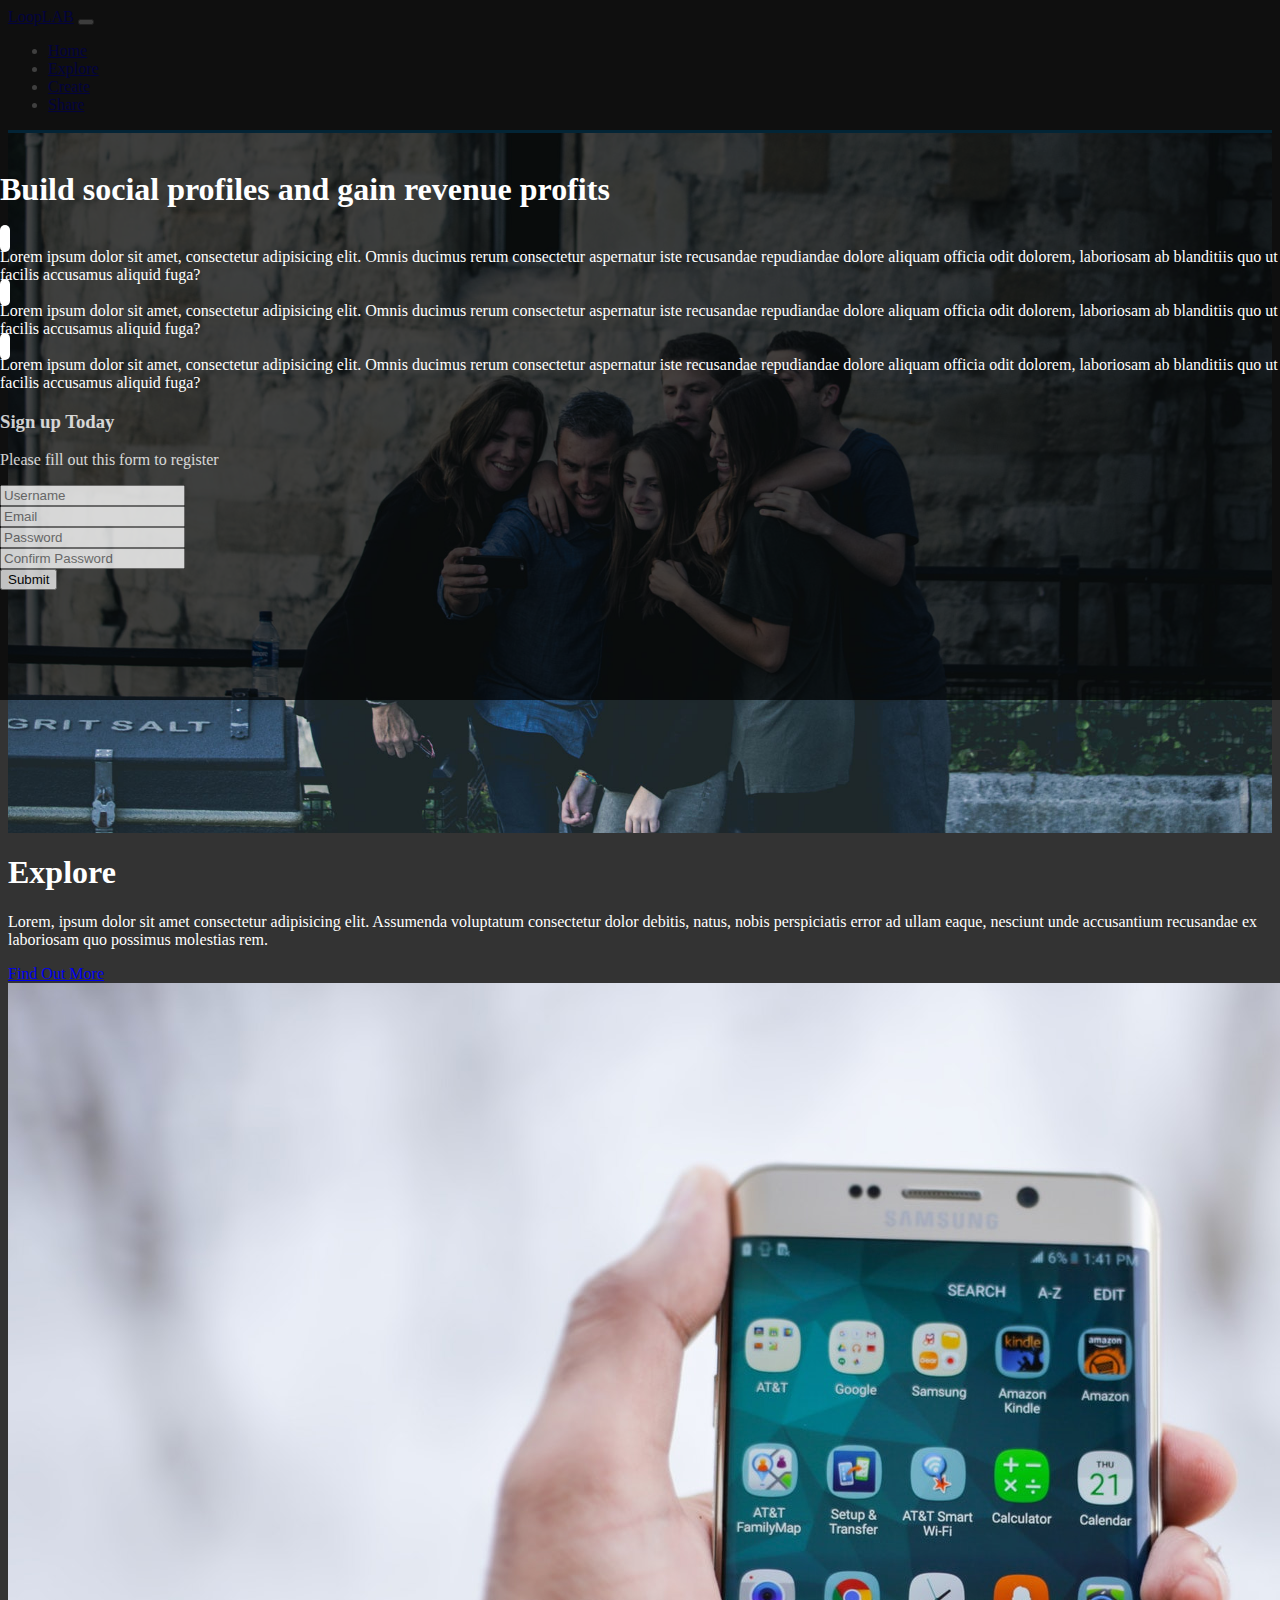
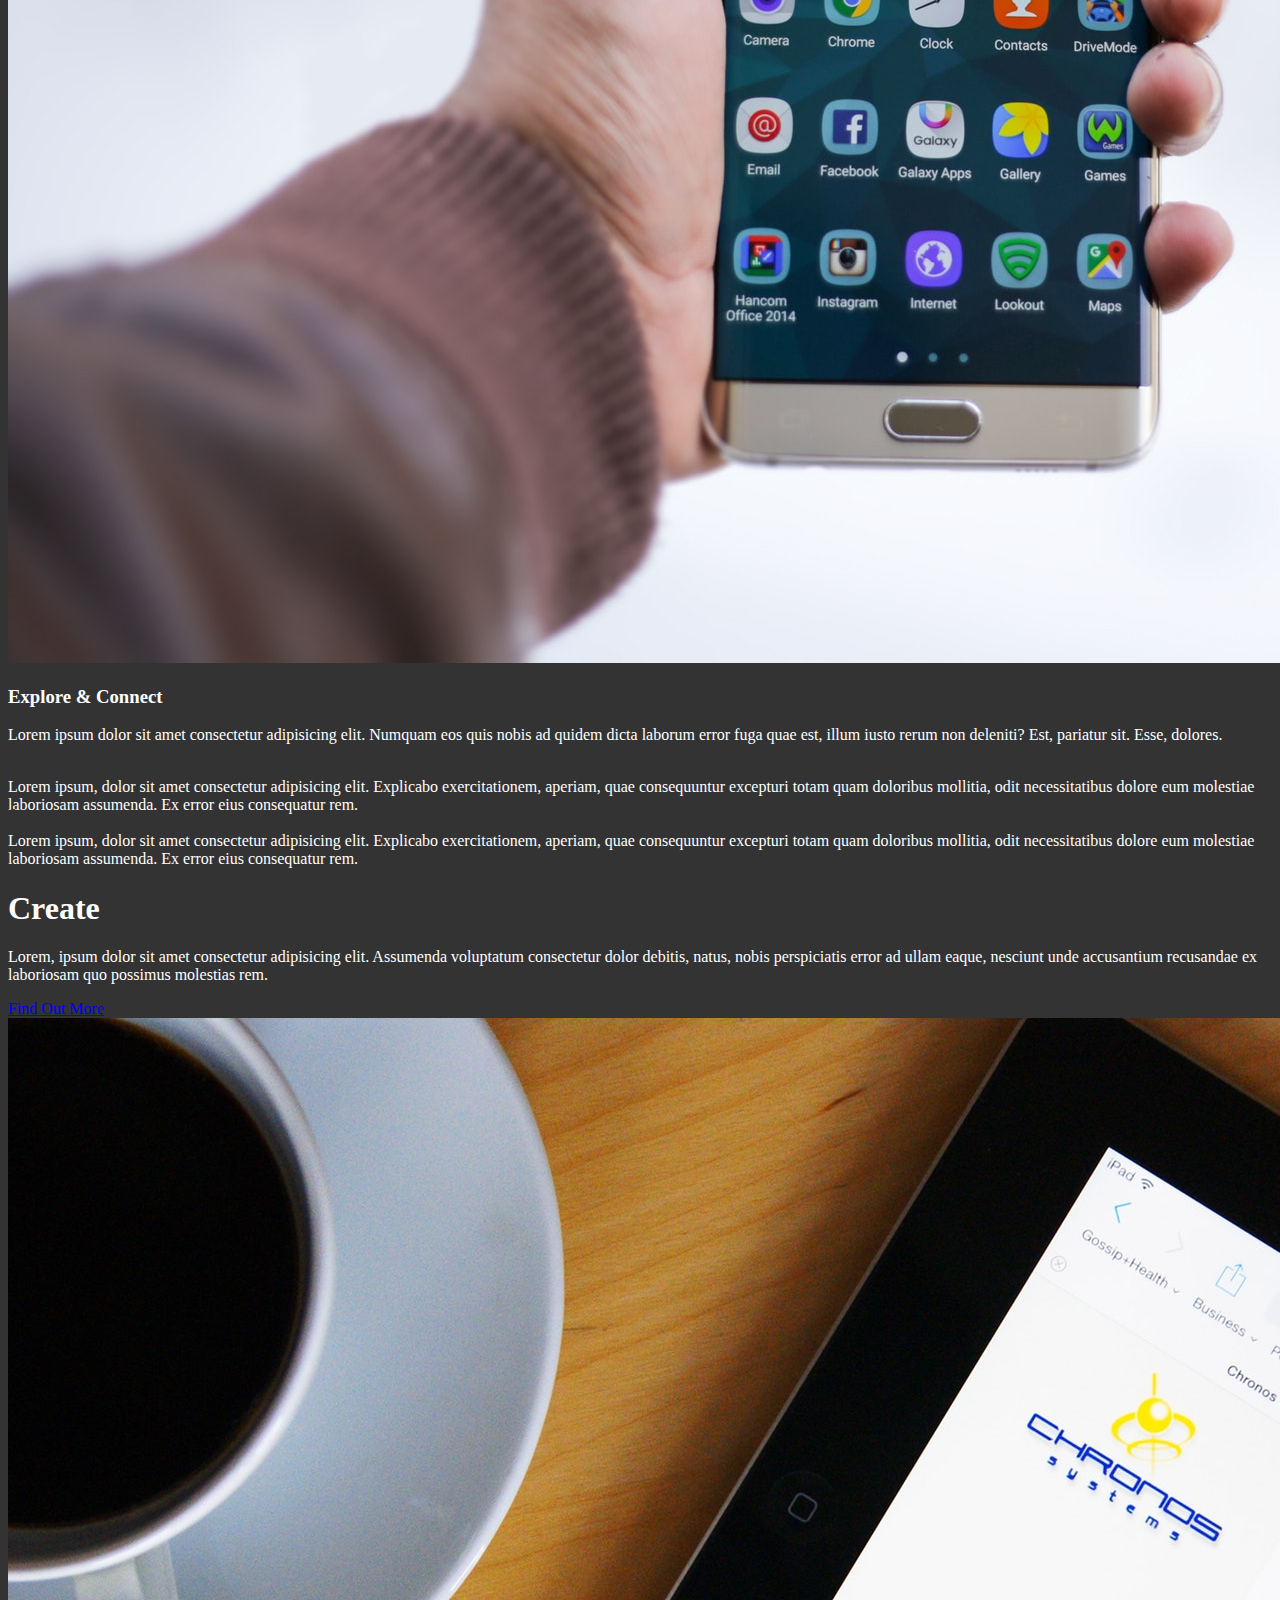
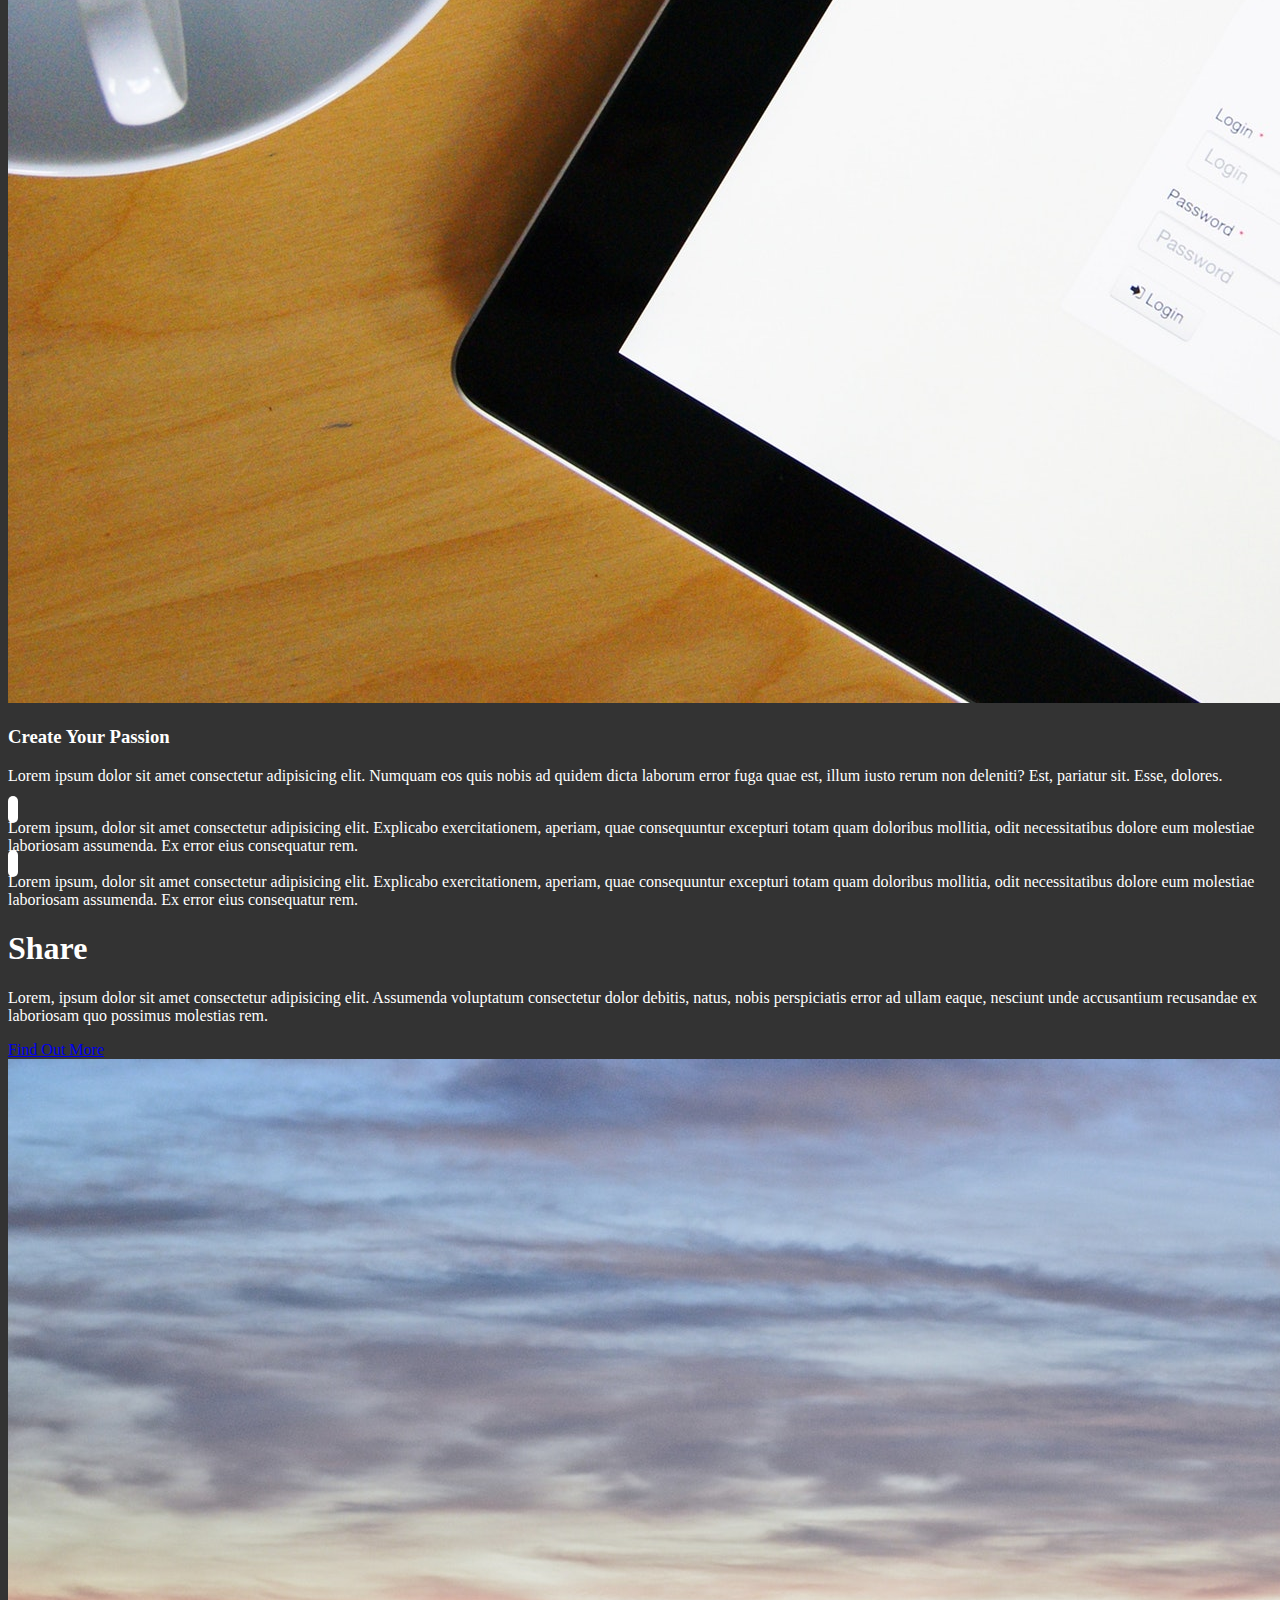
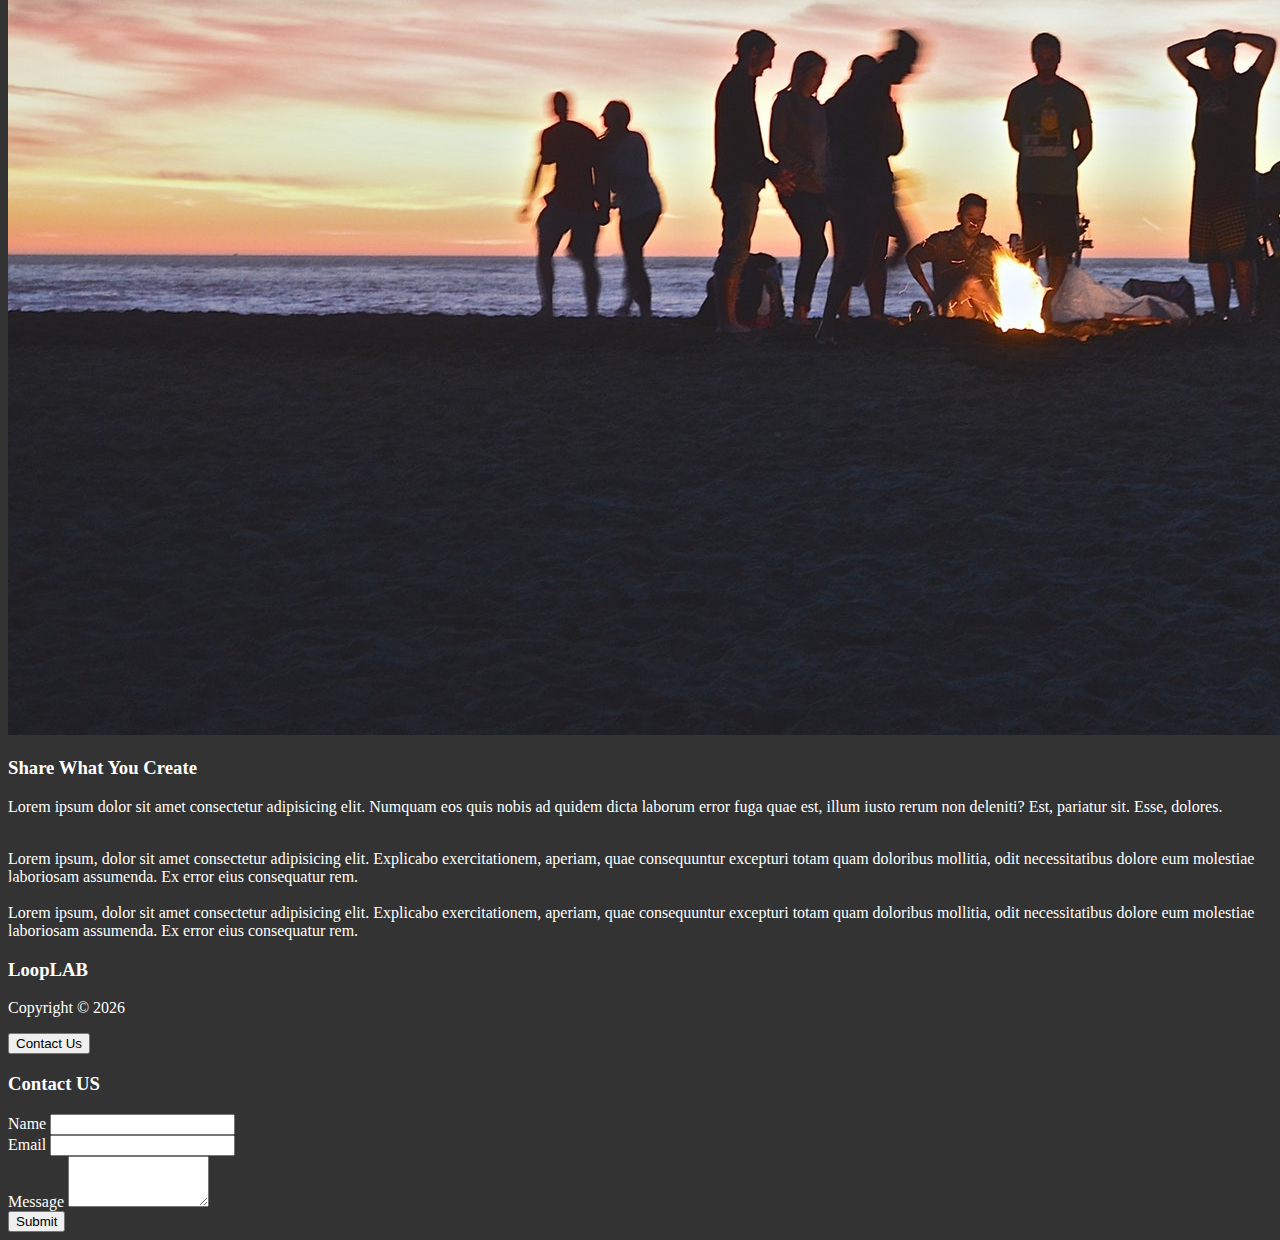
==== 1. LoopLab Social Theme/index.html @ fac12a88 "LoopLAB projec is done." ====
<!DOCTYPE html>
<html lang="en">
  <head>
    <meta charset="UTF-8" />
    <meta name="viewport" content="width=device-width, initial-scale=1.0" />
    <meta http-equiv="X-UA-Compatible" content="ie=edge" />
    <link
      rel="stylesheet"
      href="https://use.fontawesome.com/releases/v5.0.13/css/all.css"
      integrity="sha384-DNOHZ68U8hZfKXOrtjWvjxusGo9WQnrNx2sqG0tfsghAvtVlRW3tvkXWZh58N9jp"
      crossorigin="anonymous"
    />
    <link
      rel="stylesheet"
      href="https://stackpath.bootstrapcdn.com/bootstrap/4.1.1/css/bootstrap.min.css"
      integrity="sha384-WskhaSGFgHYWDcbwN70/dfYBj47jz9qbsMId/iRN3ewGhXQFZCSftd1LZCfmhktB"
      crossorigin="anonymous"
    />
    <link rel="stylesheet" href="css/style.css" />
    <title>Bootstrap Theme</title>
  </head>

  <body data-spy="scroll" data-target="#main-nav" id="home">
    <nav class="navbar navbar-expand-sm bg-dark navbar-dark fixed-top" id="main-nav">
      <div class="container">
        <a href="index.html" class="navbar-brand">LoopLAB</a>
        <button class="navbar-toggler" data-target="#navbarCollapse" data-toggle="collapse">
          <span class="navbar-toggler-icon"></span>
        </button>
        <div class="collapse navbar-collapse" id="navbarCollapse">
          <ul class="navbar-nav ml-auto">
            <li class="nav-item"><a href="#home" class="nav-link">Home</a></li>
            <li class="nav-item"><a href="#explore-head-section" class="nav-link">Explore</a></li>
            <li class="nav-item"><a href="#create-head-section" class="nav-link">Create</a></li>
            <li class="nav-item"><a href="#share-head-section" class="nav-link">Share</a></li>
          </ul>
        </div>
      </div>
    </nav>

    <!-- HOME SECTION -->
    <header id="home-section">
      <div class="dark-overlay">
        <div class="home-inner container pt-25">
          <div class="row">
            <div class="col-lg-8 d-none d-lg-block">
              <h1>Build <strong>social profiles</strong> and gain revenue <strong>profits</strong></h1>
              <div class="d-flex">
                <div class="p-4 align-self-start">
                  <i class="fas fa-check fa-2x"></i>
                </div>
                <div class="p4 align-self-end">
                  Lorem ipsum dolor sit amet, consectetur adipisicing elit. Omnis ducimus rerum consectetur aspernatur iste recusandae repudiandae dolore aliquam officia odit dolorem, laboriosam ab
                  blanditiis quo ut facilis accusamus aliquid fuga?
                </div>
              </div>
              <div class="d-flex">
                <div class="p-4 align-self-start">
                  <i class="fas fa-check fa-2x"></i>
                </div>
                <div class="p4 align-self-end">
                  Lorem ipsum dolor sit amet, consectetur adipisicing elit. Omnis ducimus rerum consectetur aspernatur iste recusandae repudiandae dolore aliquam officia odit dolorem, laboriosam ab
                  blanditiis quo ut facilis accusamus aliquid fuga?
                </div>
              </div>
              <div class="d-flex">
                <div class="p-4 align-self-start">
                  <i class="fas fa-check fa-2x"></i>
                </div>
                <div class="p4 align-self-end">
                  Lorem ipsum dolor sit amet, consectetur adipisicing elit. Omnis ducimus rerum consectetur aspernatur iste recusandae repudiandae dolore aliquam officia odit dolorem, laboriosam ab
                  blanditiis quo ut facilis accusamus aliquid fuga?
                </div>
              </div>
            </div>
            <div class="col-lg-4 card card-form bg-primary text-center">
              <div class="card-body">
                <h3>Sign up Today</h3>
                <p>Please fill out this form to register</p>
                <form>
                  <div class="form-group">
                    <input type="text" class="form-control form-control-lg" placeholder="Username" />
                  </div>
                  <div class="form-group">
                    <input type="email" class="form-control form-control-lg" placeholder="Email" />
                  </div>
                  <div class="form-group">
                    <input type="password" class="form-control form-control-lg" placeholder="Password" />
                  </div>
                  <div class="form-group">
                    <input type="password" class="form-control form-control-lg" placeholder="Confirm Password" />
                  </div>
                  <input type="submit" class="btn btn-outline-light btn-block" value="Submit" />
                </form>
              </div>
            </div>
          </div>
        </div>
      </div>
    </header>

    <!-- Explore HEAD -->
    <section id="explore-head-section">
      <div class="container">
        <div class="row">
          <div class="col text-center py-5">
            <h1 class="display-4">Explore</h1>
            <p class="lead">
              Lorem, ipsum dolor sit amet consectetur adipisicing elit. Assumenda voluptatum consectetur dolor debitis, natus, nobis perspiciatis error ad ullam eaque, nesciunt unde accusantium
              recusandae ex laboriosam quo possimus molestias rem.
            </p>
            <a href="#" class="btn btn-outline-secondary">Find Out More</a>
          </div>
        </div>
      </div>
    </section>

    <!-- Explore section -->
    <section id="explore-section" class="bg-light text-muted py-5">
      <div class="container">
        <div class="row">
          <div class="col-md-6">
            <img src="img/explore-section1.jpg" alt="Explore Section" class="img-fluid mb-3 rounded-circle" />
          </div>
          <div class="col-md-6">
            <h3>Explore & Connect</h3>
            <p>
              Lorem ipsum dolor sit amet consectetur adipisicing elit. Numquam eos quis nobis ad quidem dicta laborum error fuga quae est, illum iusto rerum non deleniti? Est, pariatur sit. Esse,
              dolores.
            </p>
            <div class="d-flex">
              <div class="p-4 align-self-start">
                <i class="fas fa-check fa-2x"></i>
              </div>
              <div class="p-4 align-self-end">
                Lorem ipsum, dolor sit amet consectetur adipisicing elit. Explicabo exercitationem, aperiam, quae consequuntur excepturi totam quam doloribus mollitia, odit necessitatibus dolore eum
                molestiae laboriosam assumenda. Ex error eius consequatur rem.
              </div>
            </div>
            <div class="d-flex">
              <div class="p-4 align-self-start">
                <i class="fas fa-check fa-2x"></i>
              </div>
              <div class="p-4 align-self-end">
                Lorem ipsum, dolor sit amet consectetur adipisicing elit. Explicabo exercitationem, aperiam, quae consequuntur excepturi totam quam doloribus mollitia, odit necessitatibus dolore eum
                molestiae laboriosam assumenda. Ex error eius consequatur rem.
              </div>
            </div>
          </div>
        </div>
      </div>
    </section>

    <!-- Create HEAD -->
    <section id="create-head-section" class="bg-primary">
      <div class="container">
        <div class="row">
          <div class="col text-center py-5">
            <h1 class="display-4">Create</h1>
            <p class="lead">
              Lorem, ipsum dolor sit amet consectetur adipisicing elit. Assumenda voluptatum consectetur dolor debitis, natus, nobis perspiciatis error ad ullam eaque, nesciunt unde accusantium
              recusandae ex laboriosam quo possimus molestias rem.
            </p>
            <a href="#" class="btn btn-outline-light">Find Out More</a>
          </div>
        </div>
      </div>
    </section>

    <!-- Create section -->
    <section id="create-section" class="py-5">
      <div class="container">
        <div class="row">
          <div class="col-md-6 order-2">
            <img src="img/create-section1.jpg" alt="Create Section" class="img-fluid mb-3 rounded-circle" />
          </div>
          <div class="col-md-6 order-1">
            <h3>Create Your Passion</h3>
            <p>
              Lorem ipsum dolor sit amet consectetur adipisicing elit. Numquam eos quis nobis ad quidem dicta laborum error fuga quae est, illum iusto rerum non deleniti? Est, pariatur sit. Esse,
              dolores.
            </p>
            <div class="d-flex">
              <div class="p-4 align-self-start">
                <i class="fas fa-check fa-2x"></i>
              </div>
              <div class="p-4 align-self-end">
                Lorem ipsum, dolor sit amet consectetur adipisicing elit. Explicabo exercitationem, aperiam, quae consequuntur excepturi totam quam doloribus mollitia, odit necessitatibus dolore eum
                molestiae laboriosam assumenda. Ex error eius consequatur rem.
              </div>
            </div>
            <div class="d-flex">
              <div class="p-4 align-self-start">
                <i class="fas fa-check fa-2x"></i>
              </div>
              <div class="p-4 align-self-end">
                Lorem ipsum, dolor sit amet consectetur adipisicing elit. Explicabo exercitationem, aperiam, quae consequuntur excepturi totam quam doloribus mollitia, odit necessitatibus dolore eum
                molestiae laboriosam assumenda. Ex error eius consequatur rem.
              </div>
            </div>
          </div>
        </div>
      </div>
    </section>

    <!-- Share HEAD -->
    <section id="share-head-section" class="bg-primary">
      <div class="container">
        <div class="row">
          <div class="col text-center py-5">
            <h1 class="display-4">Share</h1>
            <p class="lead">
              Lorem, ipsum dolor sit amet consectetur adipisicing elit. Assumenda voluptatum consectetur dolor debitis, natus, nobis perspiciatis error ad ullam eaque, nesciunt unde accusantium
              recusandae ex laboriosam quo possimus molestias rem.
            </p>
            <a href="#" class="btn btn-outline-light">Find Out More</a>
          </div>
        </div>
      </div>
    </section>

    <!-- Share section -->
    <section id="explore-section" class="bg-light text-muted py-5">
      <div class="container">
        <div class="row">
          <div class="col-md-6">
            <img src="img/share-section1.jpg" alt="Share Section" class="img-fluid mb-3 rounded-circle" />
          </div>
          <div class="col-md-6">
            <h3>Share What You Create</h3>
            <p>
              Lorem ipsum dolor sit amet consectetur adipisicing elit. Numquam eos quis nobis ad quidem dicta laborum error fuga quae est, illum iusto rerum non deleniti? Est, pariatur sit. Esse,
              dolores.
            </p>
            <div class="d-flex">
              <div class="p-4 align-self-start">
                <i class="fas fa-check fa-2x"></i>
              </div>
              <div class="p-4 align-self-end">
                Lorem ipsum, dolor sit amet consectetur adipisicing elit. Explicabo exercitationem, aperiam, quae consequuntur excepturi totam quam doloribus mollitia, odit necessitatibus dolore eum
                molestiae laboriosam assumenda. Ex error eius consequatur rem.
              </div>
            </div>
            <div class="d-flex">
              <div class="p-4 align-self-start">
                <i class="fas fa-check fa-2x"></i>
              </div>
              <div class="p-4 align-self-end">
                Lorem ipsum, dolor sit amet consectetur adipisicing elit. Explicabo exercitationem, aperiam, quae consequuntur excepturi totam quam doloribus mollitia, odit necessitatibus dolore eum
                molestiae laboriosam assumenda. Ex error eius consequatur rem.
              </div>
            </div>
          </div>
        </div>
      </div>
    </section>

    <footer id="main-footer" class="bg-dark">
      <div class="container">
        <div class="row">
          <div class="col text-center py-4">
            <h3>LoopLAB</h3>
            <p>
              Copyright &copy;
              <span id="year"></span>
            </p>
            <button class="btn btn-primary" data-toggle="modal" data-target="#contactModal">Contact Us</button>
          </div>
        </div>
      </div>
    </footer>

    <div class="modal fade text-dark" id="contactModal">
      <div class="modal-dialog">
        <div class="modal-content">
          <div class="modal-header">
            <h3>Contact US</h3>
          </div>
          <div class="modal-body">
            <form>
              <div class="form-group">
                <label for="name">Name</label>
                <input type="text" class="form-control" id="name" />
              </div>
              <div class="form-group">
                <label for="email">Email</label>
                <input type="text" class="form-control" id="email" />
              </div>
              <div class="form-group">
                <label for="msg">Message</label>
                <textarea class="form-control" name="message" id="msg" cols="15" rows="3"></textarea>
              </div>
            </form>
          </div>
          <div class="modal-footer">
            <button class="btn btn-primary btn-block">Submit</button>
          </div>
        </div>
      </div>
    </div>

    <script src="http://code.jquery.com/jquery-3.3.1.min.js" integrity="sha256-FgpCb/KJQlLNfOu91ta32o/NMZxltwRo8QtmkMRdAu8=" crossorigin="anonymous"></script>
    <script
      src="https://cdnjs.cloudflare.com/ajax/libs/popper.js/1.14.3/umd/popper.min.js"
      integrity="sha384-ZMP7rVo3mIykV+2+9J3UJ46jBk0WLaUAdn689aCwoqbBJiSnjAK/l8WvCWPIPm49"
      crossorigin="anonymous"
    ></script>
    <script
      src="https://stackpath.bootstrapcdn.com/bootstrap/4.1.1/js/bootstrap.min.js"
      integrity="sha384-smHYKdLADwkXOn1EmN1qk/HfnUcbVRZyYmZ4qpPea6sjB/pTJ0euyQp0Mk8ck+5T"
      crossorigin="anonymous"
    ></script>

    <script>
      // Get the current year for the copyright
      $('#year').text(new Date().getFullYear());

      $('body').scrollspy({ target: '#main-nav' });

      $('#main-nav a').on('click', function (e) {
        if (this.hash !== '') {
          e.preventDefault();
          const hash = this.hash;

          $('html, body').animate({
            scrollTop: $(hash).offset().top
          }, 800, function() {
            window.location.hash = hash;
          });
        }
      });
    </script>
  </body>
</html>
---- 1. LoopLab Social Theme/css/style.css ----
body {
    background: #333;
    color: #fff;
}

.navbar {
    border-bottom: #008ed6 3px solid;
    opacity: 0.8;
}

#home-section {
    background: url('../img/home.jpg');
    background-repeat: no-repeat;
    background-size: cover;
    background-attachment: fixed;
    min-height: 700px;
}

#home-section .dark-overlay {
    position: absolute;
    top: 0;
    left: 0;
    width: 100%;
    min-height: 700px;
    background-color: rgba(0, 0, 0, 0.7);
}

#home-section .home-inner {
    padding-top: 150px;
}

#home-section .card-form {
    opacity: 0.8;
}

#home-section .fas,
#create-section .fas {
    color: #008ed6;
    background-color: #fff;
    border-radius: 5px;
    padding: 5px;
}

#explore-section .fas,
#share-section .fas {
    background-color: #333;
    color: #fff;
    padding:5px;
    border-radius: 5px;
}
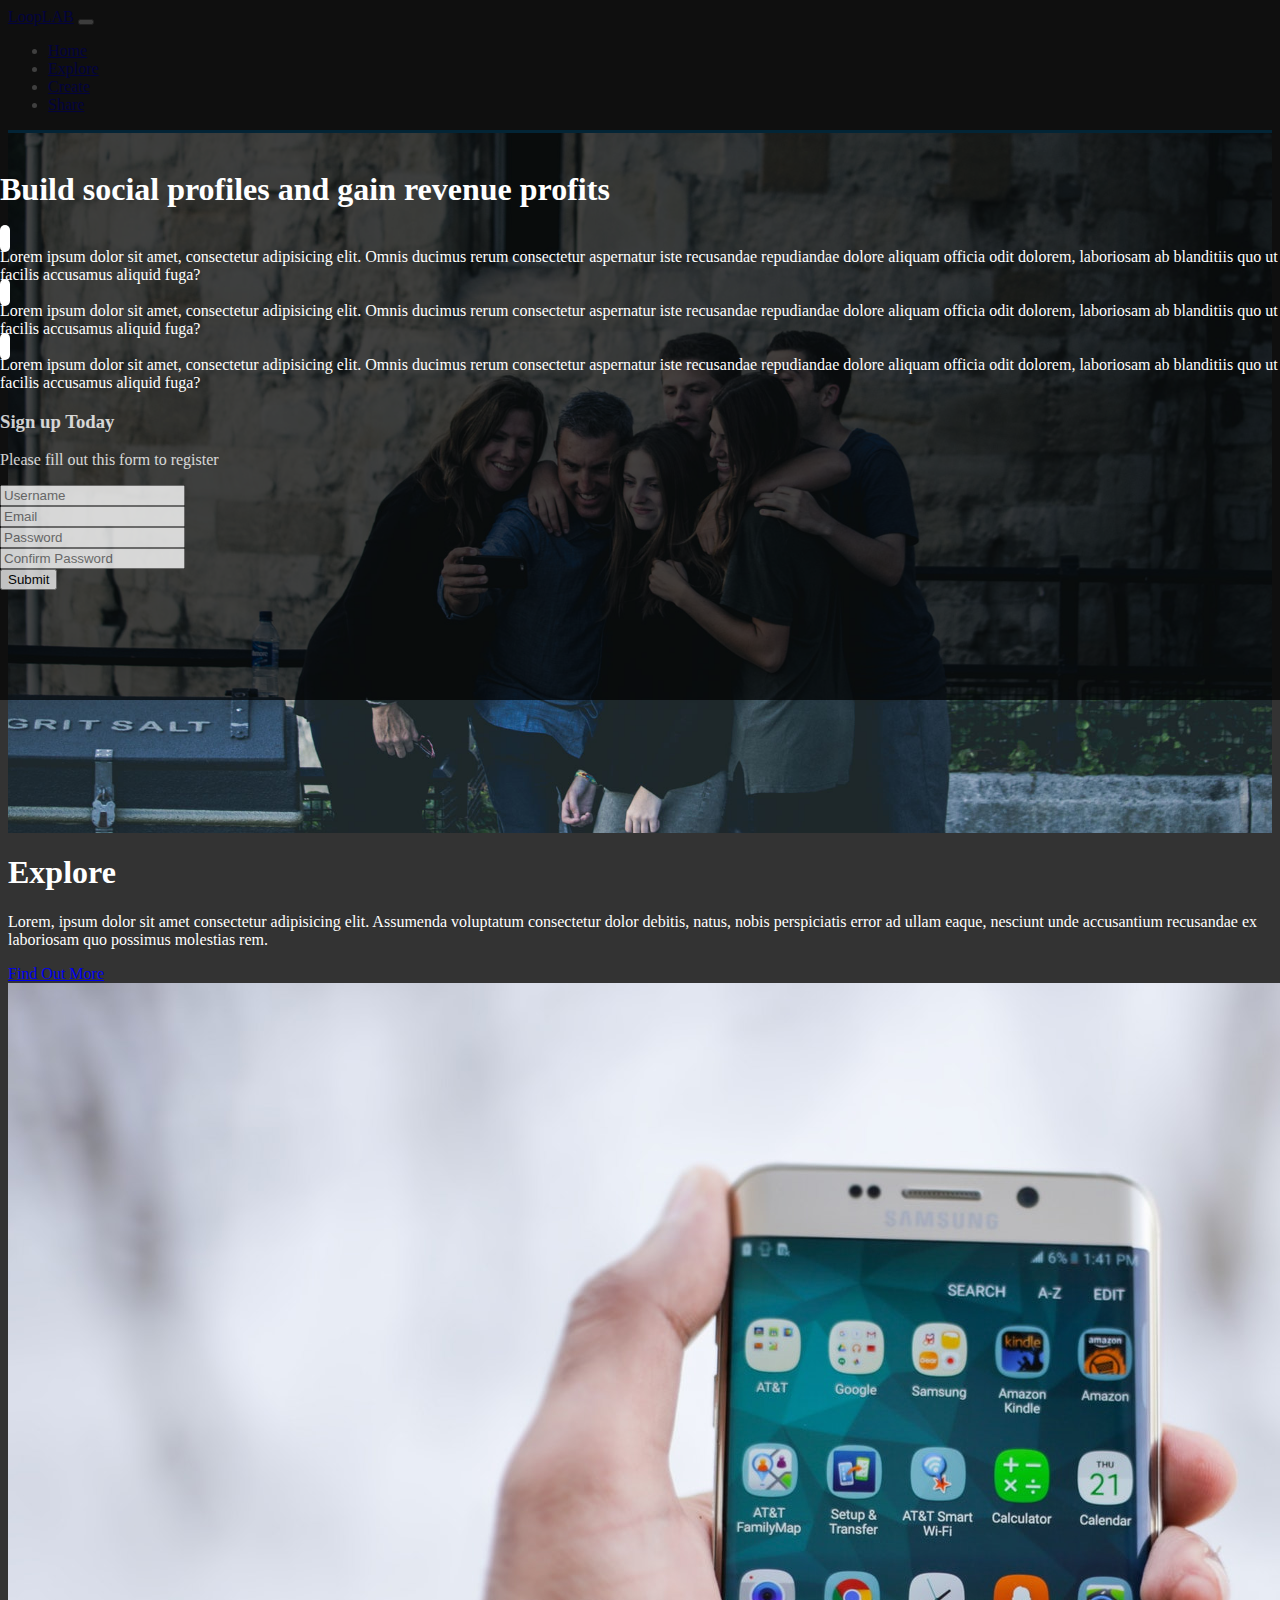
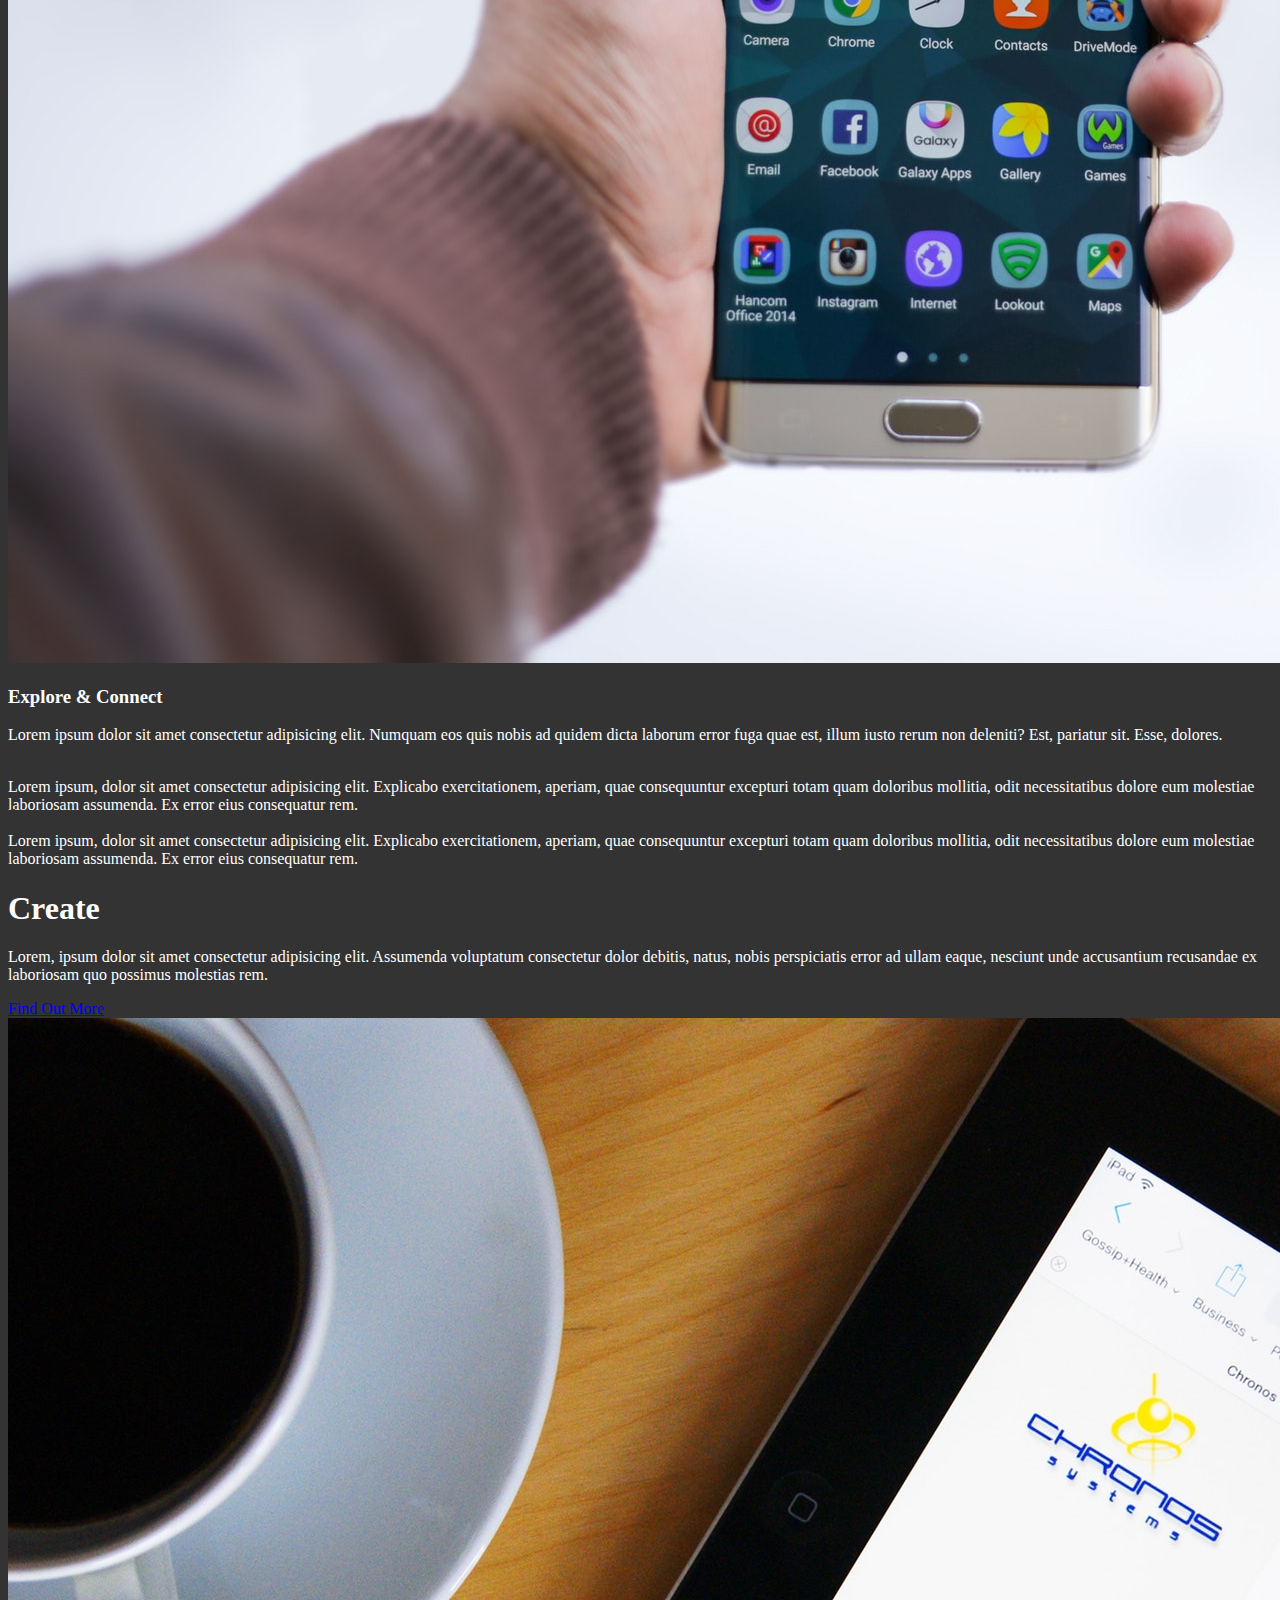
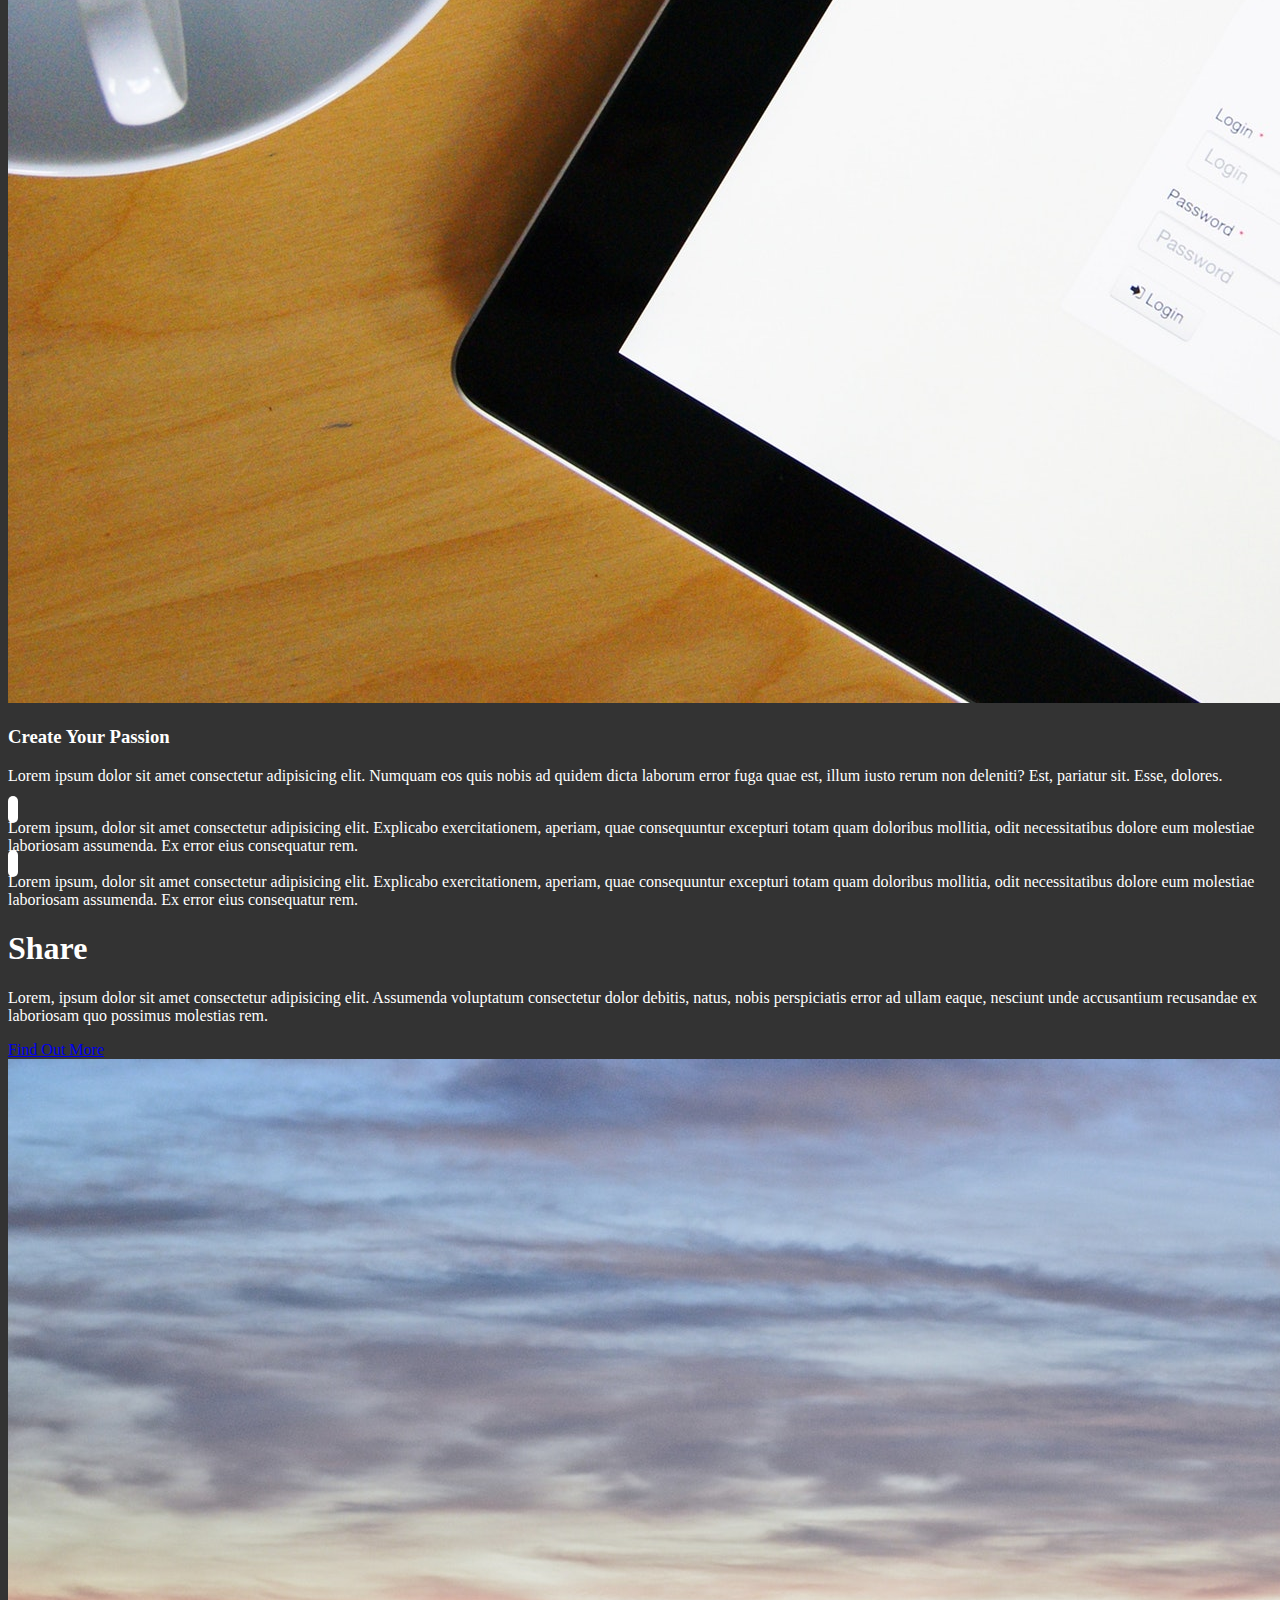
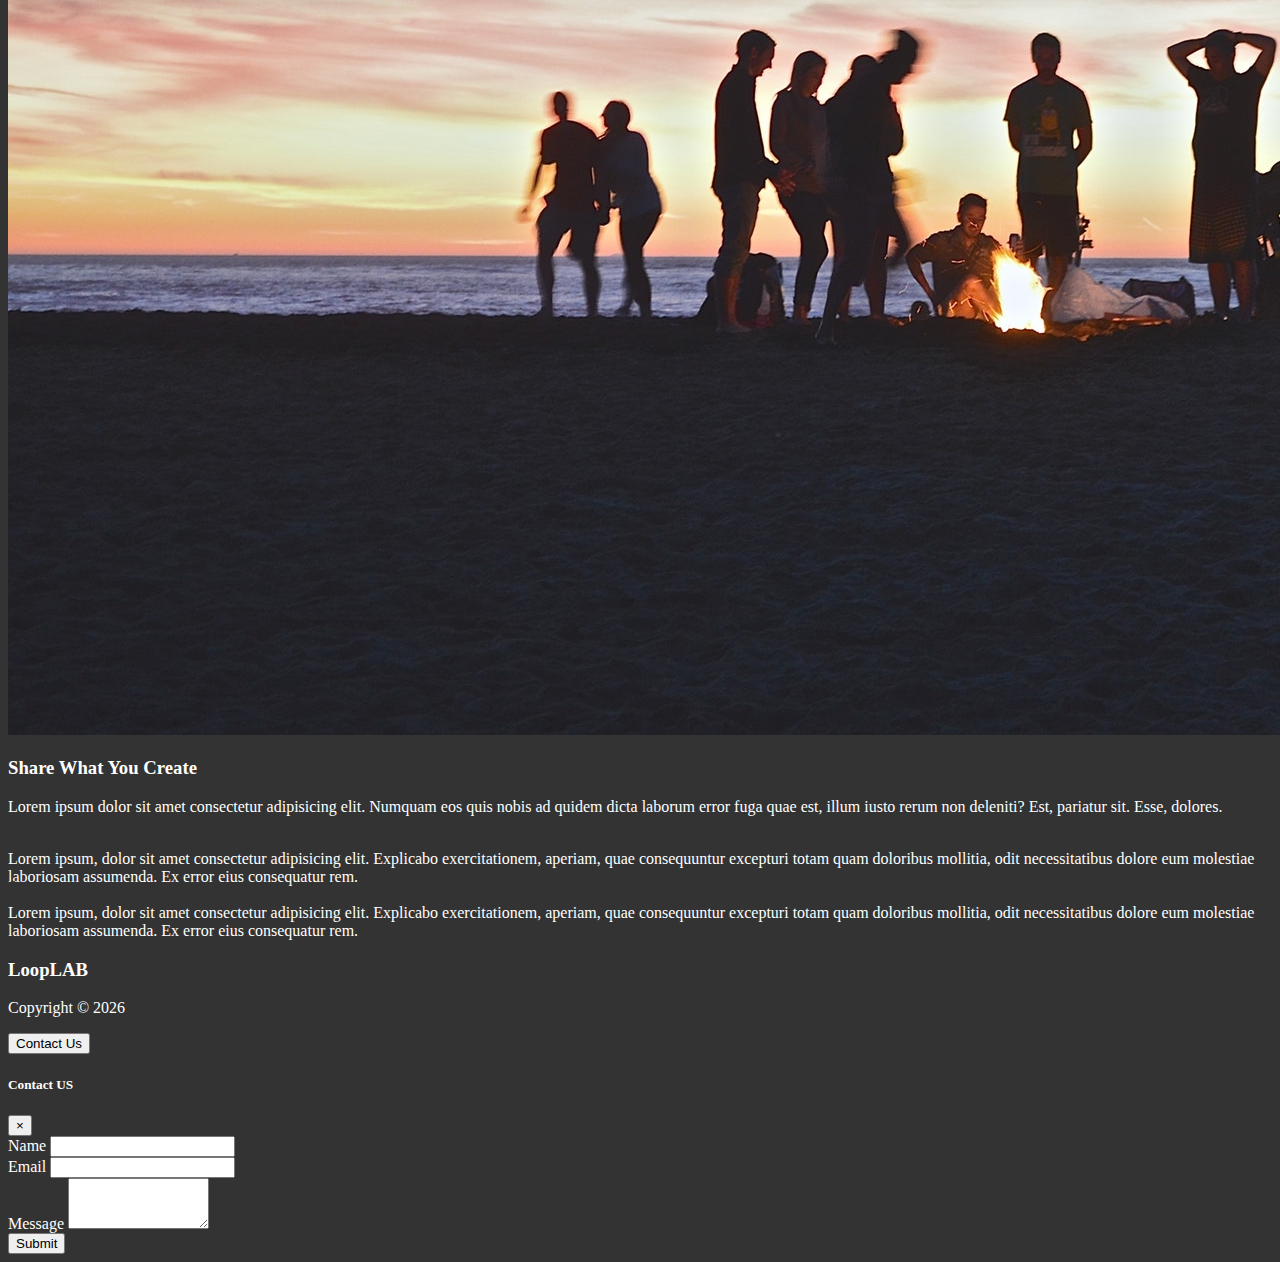
==== commit e7db01a5: "Mizuxe book theme is being developed." ====
--- a/1. LoopLab Social Theme/index.html
+++ b/1. LoopLab Social Theme/index.html
@@ -17,7 +17,7 @@
       crossorigin="anonymous"
     />
     <link rel="stylesheet" href="css/style.css" />
-    <title>Bootstrap Theme</title>
+    <title>Bootstrap LoopLAB Theme</title>
   </head>
 
   <body data-spy="scroll" data-target="#main-nav" id="home">
@@ -274,7 +274,10 @@
       <div class="modal-dialog">
         <div class="modal-content">
           <div class="modal-header">
-            <h3>Contact US</h3>
+            <h5 class="modal-title">Contact US</h5>
+            <button class="close" data-dismiss="modal">
+              <span>&times;</span>
+            </button>
           </div>
           <div class="modal-body">
             <form>
@@ -322,11 +325,15 @@
           e.preventDefault();
           const hash = this.hash;
 
-          $('html, body').animate({
-            scrollTop: $(hash).offset().top
-          }, 800, function() {
-            window.location.hash = hash;
-          });
+          $('html, body').animate(
+            {
+              scrollTop: $(hash).offset().top,
+            },
+            800,
+            function () {
+              window.location.hash = hash;
+            }
+          );
         }
       });
     </script>
